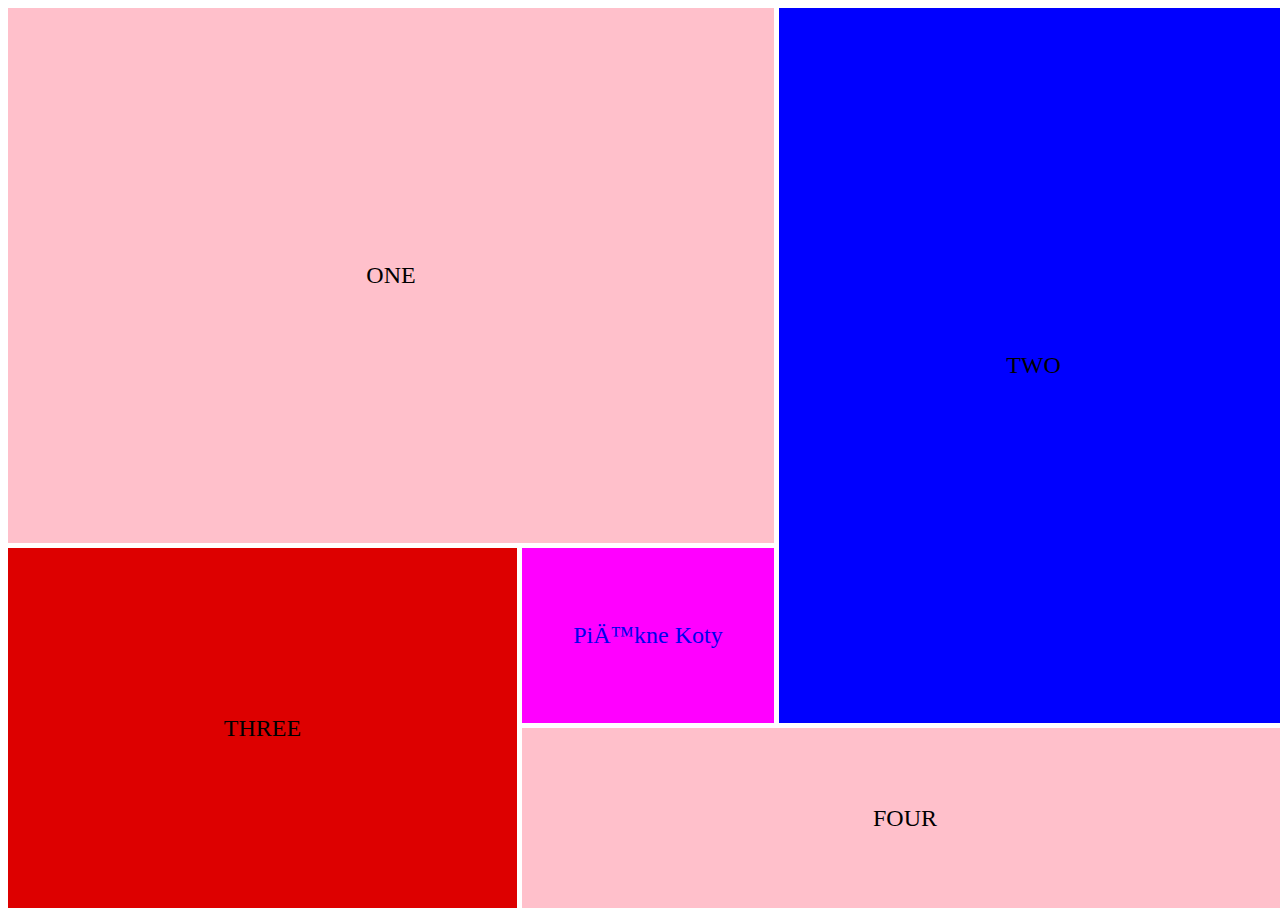
==== docs/index.html @ cea97e8d "Update index.html" ====
<!DOCTYPE html>
<html lang="pl">
<head>
    <meta charset="windows-1250">
    <title>CSS Units: VW, FR</title>
    <link rel="stylesheet" href="index.css">
    <style>
a:link, a:visited {
    padding: 50px;
	text-decoration: none;
    display: inline-block;
}
a:hover, a:active {
    background-color: #ff00cc;
}
</style>
</head>
<body>

<div class="main">
    <div class="one">
      ONE
    </div>
    <div class="two">
      TWO
    </div>
    <div class="three">
      THREE
    </div>
    <div class="four">
      FOUR
    </div>
    <div class="five">
    <a href="koty.html">Piękne Koty</a>
    </div>
</div>

</body>
</html>
---- docs/index.css ----
body {
  font-size: 1.5em;
}

.main {
  display: grid;
  grid-gap: 5px;
  grid-template-columns: 1fr 1fr 1fr 1fr 1fr;
  grid-template-rows: 1fr 1fr 1fr 1fr 1fr;
  height: 100vh;
  width: 100vw;
}

.one { 
  grid-area: 1/1/4/4; 
  background-color: pink;
}

.two {
  grid-area: 1/4/5/6; 
  background-color: blue;
}

.three {
  grid-area: 4/1/7/3; 
  background-color: #dd0000;
}

.four {
 grid-area: 5/3/7/6;
  background-color: pink;
}
.five {
  grid-area: 4/3/5/4;
  background-color: #ff00ff;
}
.main > div {
  display: flex;
  flex-direction: column;
  justify-content: center;
  text-align: center;
}

@media screen and (max-width: 600px) {
  .main {
    display: block;
  }
  .main > div {
    height: 200px;
  }
}
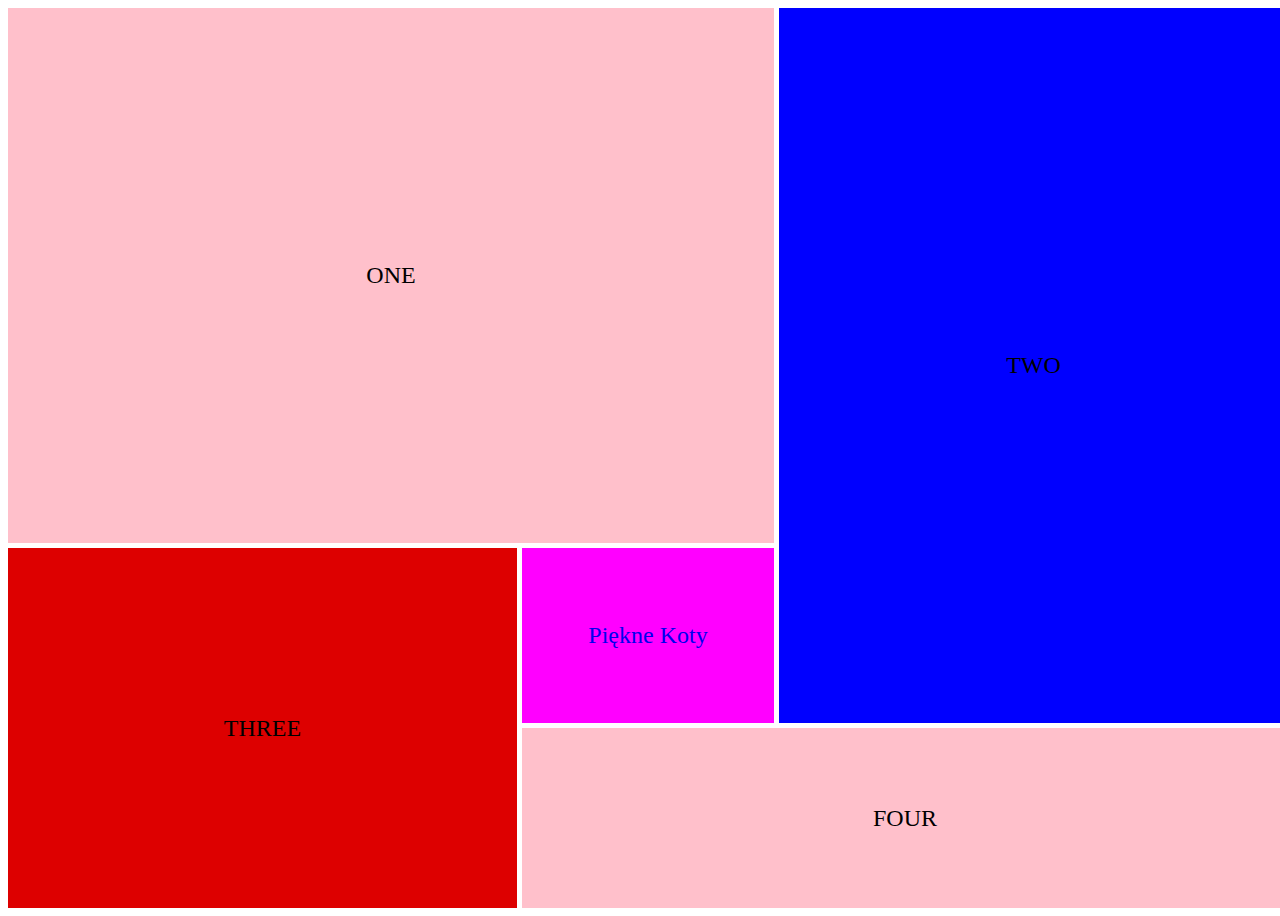
==== commit 2c8e4672: "Update index.html" ====
--- a/docs/index.html
+++ b/docs/index.html
@@ -1,7 +1,7 @@
 <!DOCTYPE html>
 <html lang="pl">
 <head>
-    <meta charset="windows-1250">
+    <meta charset="utf-8">
     <title>CSS Units: VW, FR</title>
     <link rel="stylesheet" href="index.css">
     <style>
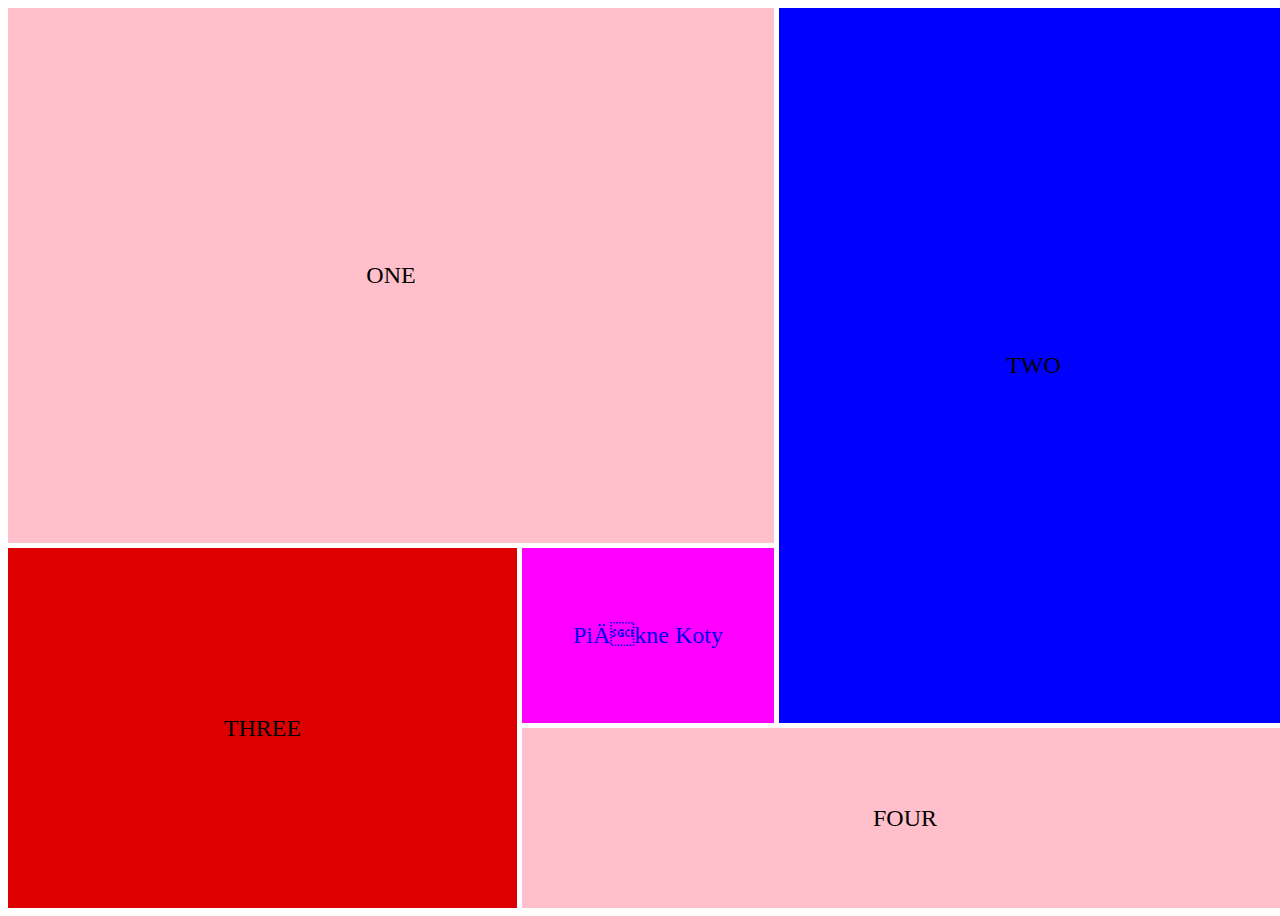
==== commit d99dfc91: "Update index.html" ====
--- a/docs/index.html
+++ b/docs/index.html
@@ -1,7 +1,7 @@
 <!DOCTYPE html>
 <html lang="pl">
 <head>
-    <meta charset="utf-8">
+    <meta charset="iso-8859-2">
     <title>CSS Units: VW, FR</title>
     <link rel="stylesheet" href="index.css">
     <style>
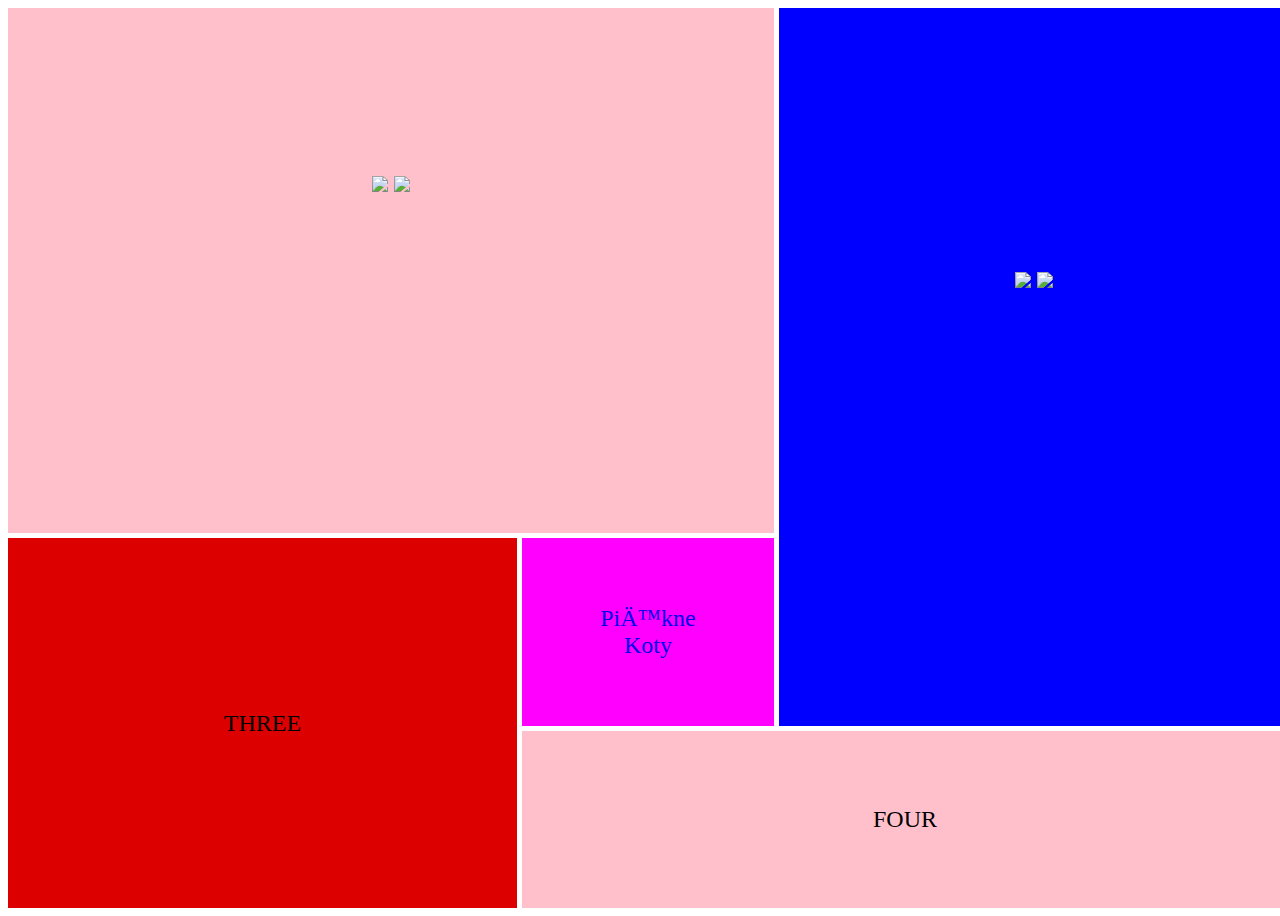
==== commit 45718055: "Update index.html" ====
--- a/docs/index.html
+++ b/docs/index.html
@@ -1,13 +1,14 @@
 <!DOCTYPE html>
 <html lang="pl">
 <head>
-    <meta charset="iso-8859-2">
+    <meta charset="windows-1250">
     <title>CSS Units: VW, FR</title>
     <link rel="stylesheet" href="index.css">
     <style>
 a:link, a:visited {
-    padding: 50px;
-	text-decoration: none;
+    padding: 67px;
+	text-align: center;
+    text-decoration: none;
     display: inline-block;
 }
 a:hover, a:active {
@@ -19,10 +20,10 @@
 
 <div class="main">
     <div class="one">
-      ONE
+   <div class="fakeimg" style="height:200px;"><img src="kot.jpg" style="height:150px;"> <img src="kot.jpg" style="height:150px;"></div>
     </div>
     <div class="two">
-      TWO
+     <div class="fakeimg" style="height:200px;"><img src="janda.jpg" style="height:150px;"> <img src="janda.jpg" style="height:150px;"></div>
     </div>
     <div class="three">
       THREE
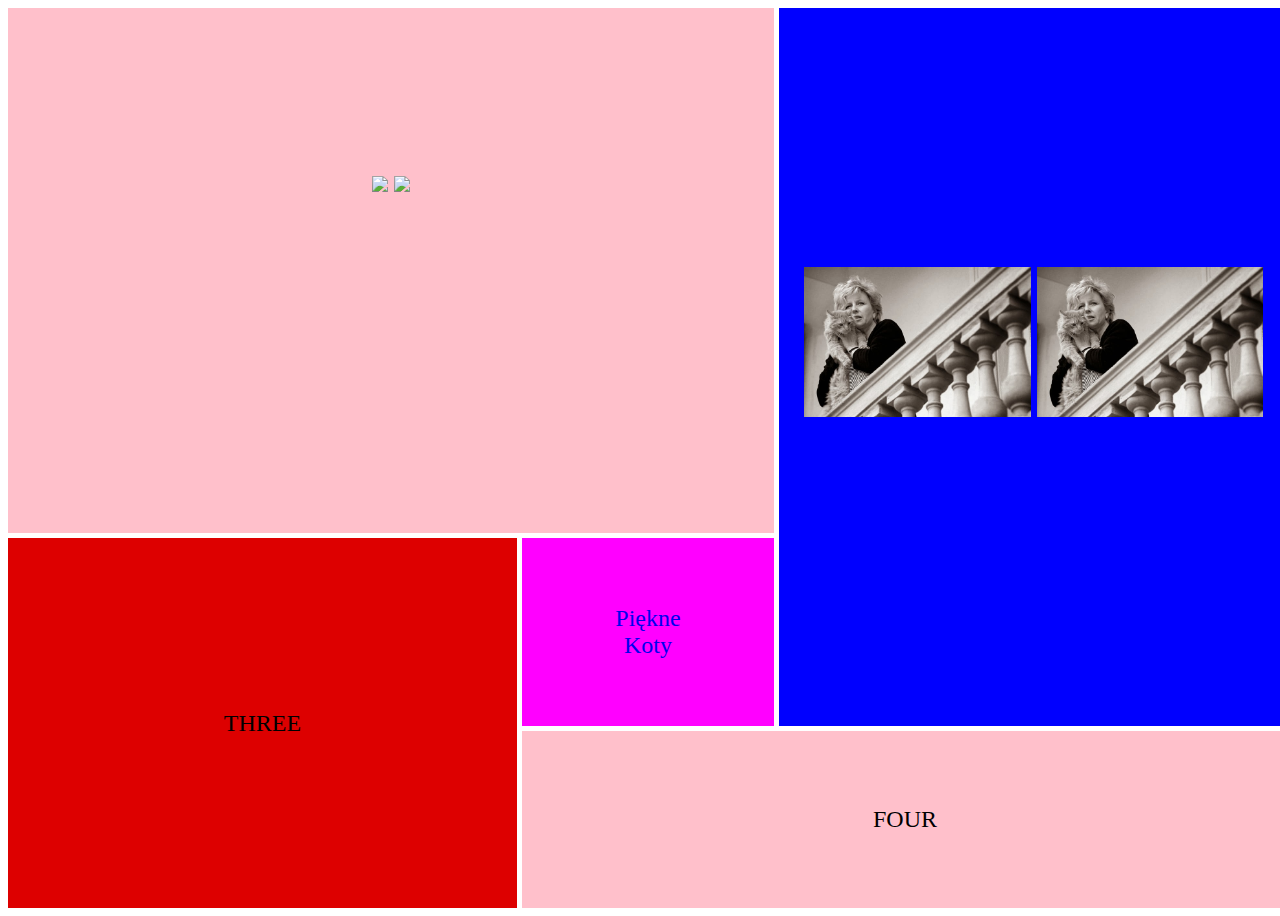
==== commit c21c8929: "Add files via upload" ====
--- a/docs/index.html
+++ b/docs/index.html
@@ -1,40 +1,40 @@
-<!DOCTYPE html>
-<html lang="pl">
-<head>
-    <meta charset="windows-1250">
-    <title>CSS Units: VW, FR</title>
-    <link rel="stylesheet" href="index.css">
-    <style>
-a:link, a:visited {
-    padding: 67px;
-	text-align: center;
-    text-decoration: none;
-    display: inline-block;
-}
-a:hover, a:active {
-    background-color: #ff00cc;
-}
-</style>
-</head>
-<body>
-
-<div class="main">
-    <div class="one">
-   <div class="fakeimg" style="height:200px;"><img src="kot.jpg" style="height:150px;"> <img src="kot.jpg" style="height:150px;"></div>
-    </div>
-    <div class="two">
-     <div class="fakeimg" style="height:200px;"><img src="janda.jpg" style="height:150px;"> <img src="janda.jpg" style="height:150px;"></div>
-    </div>
-    <div class="three">
-      THREE
-    </div>
-    <div class="four">
-      FOUR
-    </div>
-    <div class="five">
-    <a href="koty.html">Piękne Koty</a>
-    </div>
-</div>
-
-</body>
-</html>
+<!DOCTYPE html>
+<html lang="pl">
+<head>
+    <meta charset="windows-1250">
+    <title>CSS Units: VW, FR</title>
+    <link rel="stylesheet" href="index.css">
+    <style>
+a:link, a:visited {
+    padding: 67px;
+	text-align: center;
+    text-decoration: none;
+    display: inline-block;
+}
+a:hover, a:active {
+    background-color: #ff00cc;
+}
+</style>
+</head>
+<body>
+
+<div class="main">
+    <div class="one">
+   <div class="fakeimg" style="height:200px;"><img src="kot.jpg" style="height:150px;"> <img src="kot.jpg" style="height:150px;"></div>
+    </div>
+    <div class="two">
+     <div class="fakeimg" style="height:200px;"><img src="janda.jpg" style="height:150px;"> <img src="janda.jpg" style="height:150px;"></div>
+    </div>
+    <div class="three">
+      THREE
+    </div>
+    <div class="four">
+      FOUR
+    </div>
+    <div class="five">
+    <a href="koty.html">Pi�kne Koty</a>
+    </div>
+</div>
+
+</body>
+</html>--- a/docs/index.css
+++ b/docs/index.css
@@ -1,51 +1,51 @@
-body {
-  font-size: 1.5em;
-}
-
-.main {
-  display: grid;
-  grid-gap: 5px;
-  grid-template-columns: 1fr 1fr 1fr 1fr 1fr;
-  grid-template-rows: 1fr 1fr 1fr 1fr 1fr;
-  height: 100vh;
-  width: 100vw;
-}
-
-.one { 
-  grid-area: 1/1/4/4; 
-  background-color: pink;
-}
-
-.two {
-  grid-area: 1/4/5/6; 
-  background-color: blue;
-}
-
-.three {
-  grid-area: 4/1/7/3; 
-  background-color: #dd0000;
-}
-
-.four {
- grid-area: 5/3/7/6;
-  background-color: pink;
-}
-.five {
-  grid-area: 4/3/5/4;
-  background-color: #ff00ff;
-}
-.main > div {
-  display: flex;
-  flex-direction: column;
-  justify-content: center;
-  text-align: center;
-}
-
-@media screen and (max-width: 600px) {
-  .main {
-    display: block;
-  }
-  .main > div {
-    height: 200px;
-  }
-}
+body {
+  font-size: 1.5em;
+}
+
+.main {
+  display: grid;
+  grid-gap: 5px;
+  grid-template-columns: 1fr 1fr 1fr 1fr 1fr;
+  grid-template-rows: 1fr 1fr 1fr 1fr 1fr;
+  height: 100vh;
+  width: 100vw;
+}
+
+.one { 
+  grid-area: 1/1/4/4; 
+  background-color: pink;
+}
+
+.two {
+  grid-area: 1/4/5/6; 
+  background-color: blue;
+}
+
+.three {
+  grid-area: 4/1/7/3; 
+  background-color: #dd0000;
+}
+
+.four {
+ grid-area: 5/3/7/6;
+  background-color: pink;
+}
+.five {
+  grid-area: 4/3/5/4;
+  background-color: #ff00ff;
+}
+.main > div {
+  display: flex;
+  flex-direction: column;
+  justify-content: center;
+  text-align: center;
+}
+
+@media screen and (max-width: 600px) {
+  .main {
+    display: block;
+  }
+  .main > div {
+    height: 200px;
+  }
+}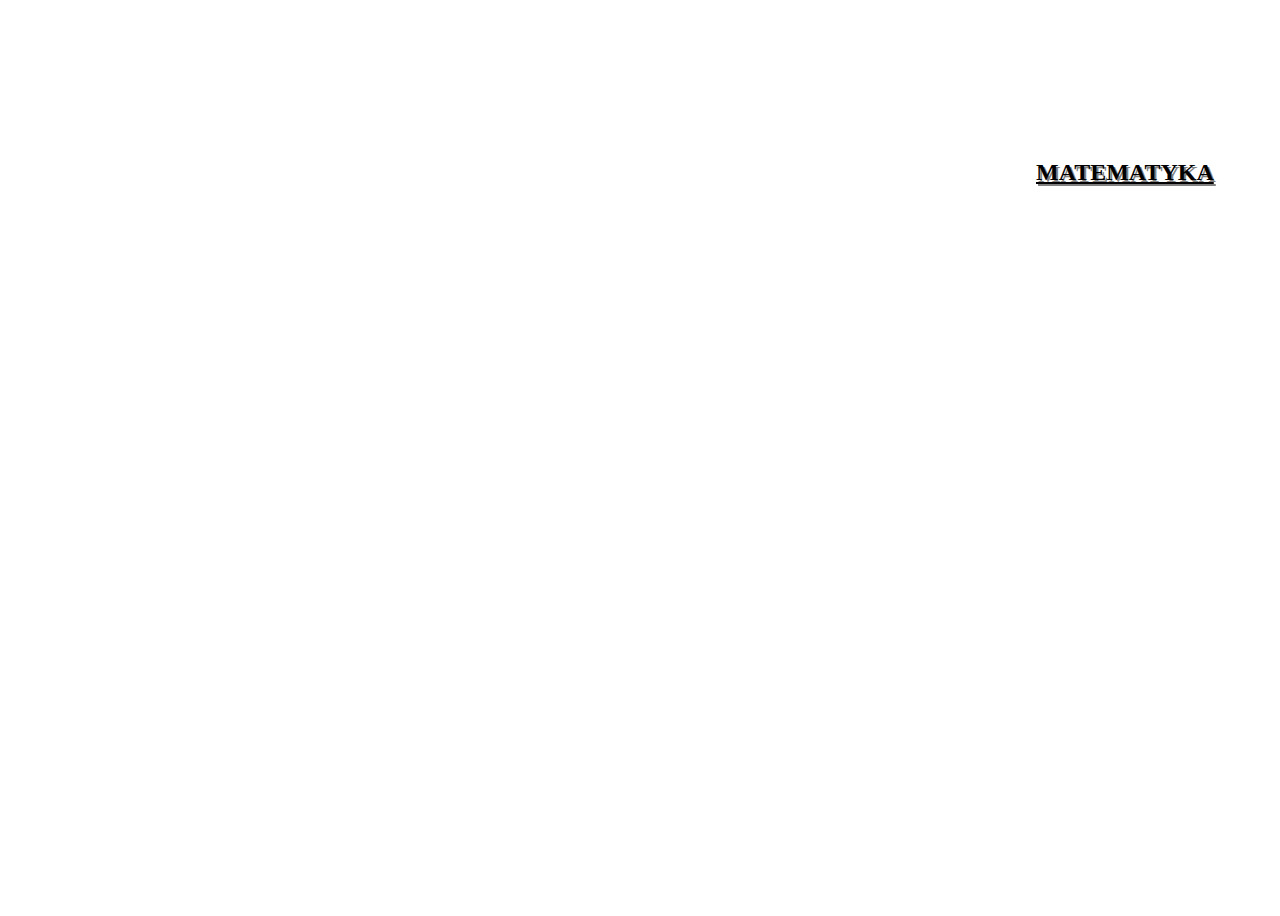
==== commit 795c474b: "Update index.html" ====
--- a/docs/index.html
+++ b/docs/index.html
@@ -1,40 +1,29 @@
 <!DOCTYPE html>
 <html lang="pl">
 <head>
-    <meta charset="windows-1250">
+    <meta charset="utf-8">
     <title>CSS Units: VW, FR</title>
     <link rel="stylesheet" href="index.css">
-    <style>
-a:link, a:visited {
-    padding: 67px;
-	text-align: center;
-    text-decoration: none;
-    display: inline-block;
-}
-a:hover, a:active {
-    background-color: #ff00cc;
-}
-</style>
 </head>
 <body>
 
 <div class="main">
     <div class="one">
-   <div class="fakeimg" style="height:200px;"><img src="kot.jpg" style="height:150px;"> <img src="kot.jpg" style="height:150px;"></div>
+   
     </div>
     <div class="two">
-     <div class="fakeimg" style="height:200px;"><img src="janda.jpg" style="height:150px;"> <img src="janda.jpg" style="height:150px;"></div>
+       
     </div>
     <div class="three">
-      THREE
+     
     </div>
     <div class="four">
-      FOUR
+
     </div>
-    <div class="five">
-    <a href="koty.html">Pi�kne Koty</a>
+     <div class="five">
+     <a href="stronana5.html" id="link"><b>MATEMATYKA</b></a>
     </div>
 </div>
 
 </body>
-</html>+</html>
--- a/docs/index.css
+++ b/docs/index.css
@@ -1,51 +1,58 @@
 body {
-  font-size: 1.5em;
+font-size: 1.5em;
 }
+.main {
+display: grid;
+grid-gap: 5px;
+grid-template-columns: 1fr 1fr 1fr 1fr 1fr;
+grid-template-rows: 1fr 1fr 1fr 1fr 1fr 1fr;
+height: 100vh;
+width: 100vw;
+}
+#link{
+color:black; 
+text-shadow: 2px 2px grey; 
+border-radius: 15px;    
+}
+.one {
+grid-area: 1 / 1 / 4 / 4;
+background-image: url(https://www.stockvault.net/data/2011/01/07/116981/preview16.jpg);
+      background-size: cover;
 
-.main {
-  display: grid;
-  grid-gap: 5px;
-  grid-template-columns: 1fr 1fr 1fr 1fr 1fr;
-  grid-template-rows: 1fr 1fr 1fr 1fr 1fr;
-  height: 100vh;
-  width: 100vw;
+  
+.two {
+grid-area: 1 / 4 / 5 / 6;
+background-image: url(https://www.stockvault.net/data/2009/12/12/112375/preview16.jpg);
+        background-size: cover;
 }
+.three {
+grid-area: 4 / 1 / 7 / 3;
+background-image: url(https://www.stockvault.net/data/2009/11/16/111888/preview16.jpg);
+        background-size: cover;
+}
+.four {
+grid-area: 5 / 3 / 7 / 6;
+background-image: url(https://www.stockvault.net/data/2010/10/27/115605/preview16.jpg);
+        background-size: cover;
 
-.one { 
-  grid-area: 1/1/4/4; 
-  background-color: pink;
-}
-
-.two {
-  grid-area: 1/4/5/6; 
-  background-color: blue;
-}
-
-.three {
-  grid-area: 4/1/7/3; 
-  background-color: #dd0000;
-}
-
-.four {
- grid-area: 5/3/7/6;
-  background-color: pink;
 }
 .five {
-  grid-area: 4/3/5/4;
-  background-color: #ff00ff;
+grid-area: 4 / 3 / 5 / 4;
+background-image: url(https://www.stockvault.net/data/2011/04/18/122223/preview16.jpg);
+        background-size: cover;
+   
 }
 .main > div {
-  display: flex;
-  flex-direction: column;
-  justify-content: center;
-  text-align: center;
+display: flex;
+flex-direction: column;
+justify-content: center;
+text-align: center;
 }
-
 @media screen and (max-width: 600px) {
-  .main {
-    display: block;
-  }
-  .main > div {
-    height: 200px;
-  }
-}+.main {
+display: block;
+}
+.main > div {
+height: 200px;
+}
+}
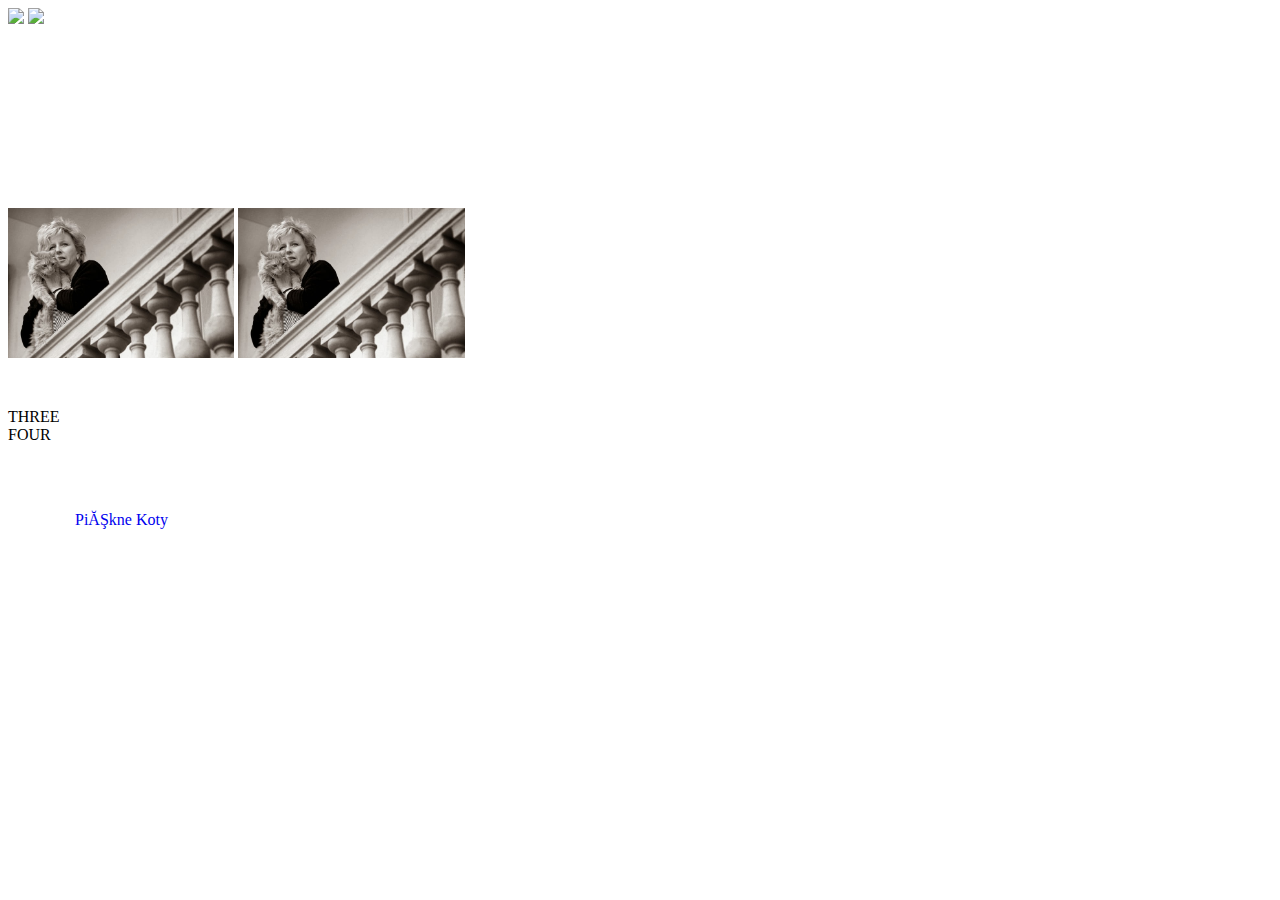
==== commit c6ff03db: "Update index.html" ====
--- a/docs/index.html
+++ b/docs/index.html
@@ -1,27 +1,38 @@
 <!DOCTYPE html>
 <html lang="pl">
 <head>
-    <meta charset="utf-8">
+    <meta charset="windows-1250">
     <title>CSS Units: VW, FR</title>
     <link rel="stylesheet" href="index.css">
+    <style>
+a:link, a:visited {
+    padding: 67px;
+	text-align: center;
+    text-decoration: none;
+    display: inline-block;
+}
+a:hover, a:active {
+    background-color: #ff00cc;
+}
+</style>
 </head>
 <body>
 
 <div class="main">
     <div class="one">
-   
+   <div class="fakeimg" style="height:200px;"><img src="kot.jpg" style="height:150px;"> <img src="kot.jpg" style="height:150px;"></div>
     </div>
     <div class="two">
-       
+     <div class="fakeimg" style="height:200px;"><img src="janda.jpg" style="height:150px;"> <img src="janda.jpg" style="height:150px;"></div>
     </div>
     <div class="three">
-     
+      THREE
     </div>
     <div class="four">
-
+      FOUR
     </div>
-     <div class="five">
-     <a href="stronana5.html" id="link"><b>MATEMATYKA</b></a>
+    <div class="five">
+    <a href="koty.html">Piêkne Koty</a>
     </div>
 </div>
 
--- a/docs/index.css
+++ b/docs/index.css
@@ -1,58 +1,40 @@
-body {
-font-size: 1.5em;
+<!DOCTYPE html>
+<html lang="pl">
+<head>
+    <meta charset="windows-1250">
+    <title>CSS Units: VW, FR</title>
+    <link rel="stylesheet" href="index.css">
+    <style>
+a:link, a:visited {
+    padding: 67px;
+	text-align: center;
+    text-decoration: none;
+    display: inline-block;
 }
-.main {
-display: grid;
-grid-gap: 5px;
-grid-template-columns: 1fr 1fr 1fr 1fr 1fr;
-grid-template-rows: 1fr 1fr 1fr 1fr 1fr 1fr;
-height: 100vh;
-width: 100vw;
+a:hover, a:active {
+    background-color: #ff00cc;
 }
-#link{
-color:black; 
-text-shadow: 2px 2px grey; 
-border-radius: 15px;    
-}
-.one {
-grid-area: 1 / 1 / 4 / 4;
-background-image: url(https://www.stockvault.net/data/2011/01/07/116981/preview16.jpg);
-      background-size: cover;
+</style>
+</head>
+<body>
 
-  
-.two {
-grid-area: 1 / 4 / 5 / 6;
-background-image: url(https://www.stockvault.net/data/2009/12/12/112375/preview16.jpg);
-        background-size: cover;
-}
-.three {
-grid-area: 4 / 1 / 7 / 3;
-background-image: url(https://www.stockvault.net/data/2009/11/16/111888/preview16.jpg);
-        background-size: cover;
-}
-.four {
-grid-area: 5 / 3 / 7 / 6;
-background-image: url(https://www.stockvault.net/data/2010/10/27/115605/preview16.jpg);
-        background-size: cover;
+<div class="main">
+    <div class="one">
+   <div class="fakeimg" style="height:200px;"><img src="kot.jpg" style="height:150px;"> <img src="kot.jpg" style="height:150px;"></div>
+    </div>
+    <div class="two">
+     <div class="fakeimg" style="height:200px;"><img src="janda.jpg" style="height:150px;"> <img src="janda.jpg" style="height:150px;"></div>
+    </div>
+    <div class="three">
+      THREE
+    </div>
+    <div class="four">
+      FOUR
+    </div>
+    <div class="five">
+    <a href="koty.html">Piêkne Koty</a>
+    </div>
+</div>
 
-}
-.five {
-grid-area: 4 / 3 / 5 / 4;
-background-image: url(https://www.stockvault.net/data/2011/04/18/122223/preview16.jpg);
-        background-size: cover;
-   
-}
-.main > div {
-display: flex;
-flex-direction: column;
-justify-content: center;
-text-align: center;
-}
-@media screen and (max-width: 600px) {
-.main {
-display: block;
-}
-.main > div {
-height: 200px;
-}
-}
+</body>
+</html>
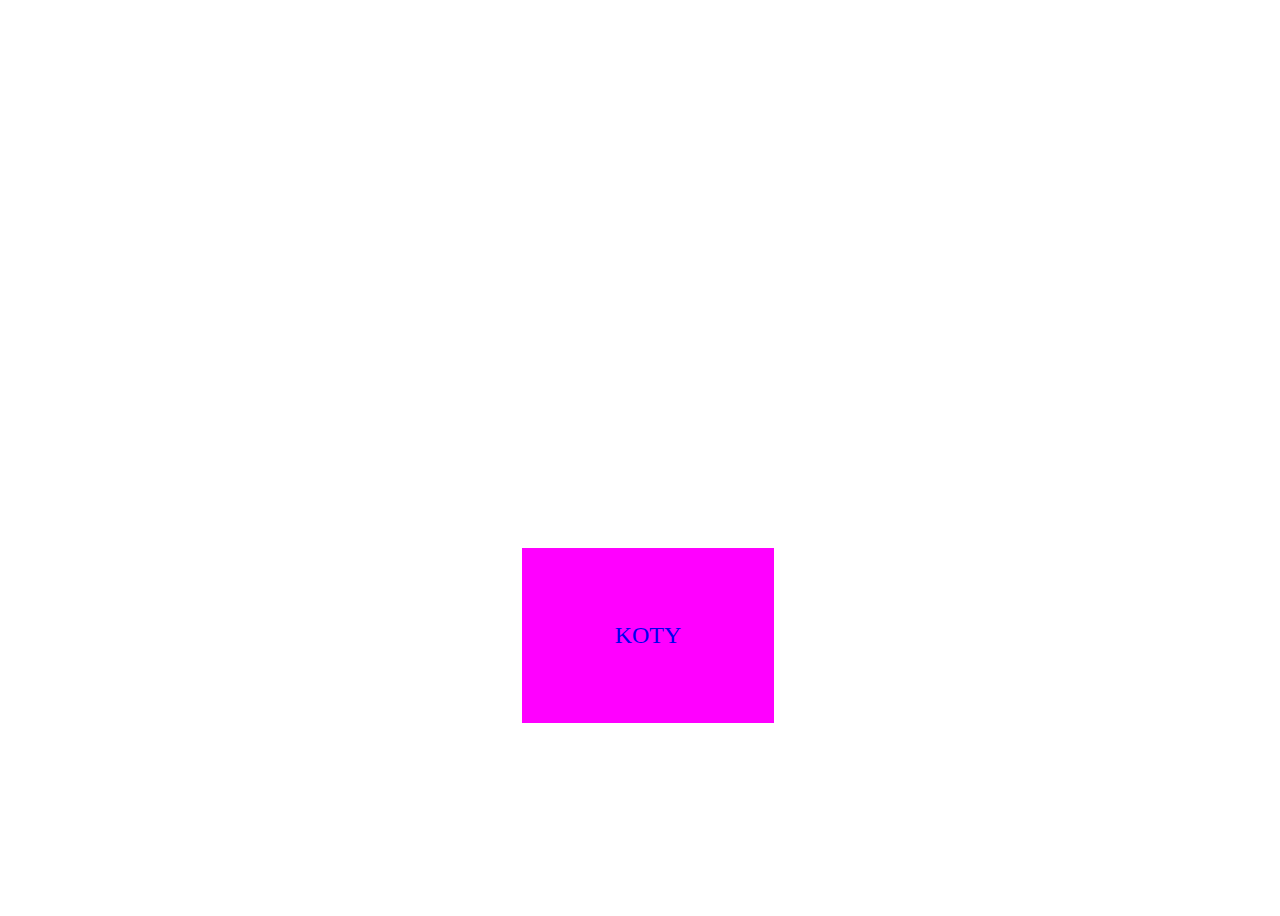
==== commit 46570dad: "Update index.html" ====
--- a/docs/index.html
+++ b/docs/index.html
@@ -20,19 +20,19 @@
 
 <div class="main">
     <div class="one">
-   <div class="fakeimg" style="height:200px;"><img src="kot.jpg" style="height:150px;"> <img src="kot.jpg" style="height:150px;"></div>
+   
     </div>
     <div class="two">
-     <div class="fakeimg" style="height:200px;"><img src="janda.jpg" style="height:150px;"> <img src="janda.jpg" style="height:150px;"></div>
+     
     </div>
     <div class="three">
-      THREE
+      
     </div>
     <div class="four">
-      FOUR
+      
     </div>
     <div class="five">
-    <a href="koty.html">Piêkne Koty</a>
+    <a href="koty.html">KOTY</a>
     </div>
 </div>
 
--- a/docs/index.css
+++ b/docs/index.css
@@ -1,40 +1,60 @@
-<!DOCTYPE html>
-<html lang="pl">
-<head>
-    <meta charset="windows-1250">
-    <title>CSS Units: VW, FR</title>
-    <link rel="stylesheet" href="index.css">
-    <style>
-a:link, a:visited {
-    padding: 67px;
-	text-align: center;
-    text-decoration: none;
-    display: inline-block;
+body {
+  font-size: 1.5em;
 }
-a:hover, a:active {
-    background-color: #ff00cc;
+
+.main {
+  display: grid;
+  grid-gap: 5px;
+  grid-template-columns: 1fr 1fr 1fr 1fr 1fr;
+  grid-template-rows: 1fr 1fr 1fr 1fr 1fr;
+  height: 100vh;
+  width: 100vw;
 }
-</style>
-</head>
-<body>
 
-<div class="main">
-    <div class="one">
-   <div class="fakeimg" style="height:200px;"><img src="kot.jpg" style="height:150px;"> <img src="kot.jpg" style="height:150px;"></div>
-    </div>
-    <div class="two">
-     <div class="fakeimg" style="height:200px;"><img src="janda.jpg" style="height:150px;"> <img src="janda.jpg" style="height:150px;"></div>
-    </div>
-    <div class="three">
-      THREE
-    </div>
-    <div class="four">
-      FOUR
-    </div>
-    <div class="five">
-    <a href="koty.html">Piêkne Koty</a>
-    </div>
-</div>
+.one { 
+  grid-area: 1/1/4/4; 
+  background-image: url(https://www.stockvault.net/data/2011/04/18/122223/preview16.jpg);
+background-size: cover;
+}
 
-</body>
-</html>
+
+.two {
+  grid-area: 1/4/5/6; 
+   background-image: url(https://www.stockvault.net/data/2013/02/15/141880/preview16.jpg);
+  background-size: cover;
+}
+
+.three {
+  grid-area: 4/1/7/3; 
+   background-image: url(https://www.stockvault.net/data/2010/10/31/115645/preview16.jpg);
+  background-size: cover;
+}
+
+
+.four {
+ grid-area: 5/3/7/6;
+  background-image: url(https://www.stockvault.net/data/2008/04/28/104992/preview16.jpg);
+  background-size: cover;
+}
+
+
+.five {
+  grid-area: 4/3/5/4;
+  background-color: #ff00ff;
+  background-size: cover;
+}
+.main > div {
+  display: flex;
+  flex-direction: column;
+  justify-content: center;
+  text-align: center;
+}
+
+@media screen and (max-width: 600px) {
+  .main {
+    display: block;
+  }
+  .main > div {
+    height: 200px;
+  }
+}
